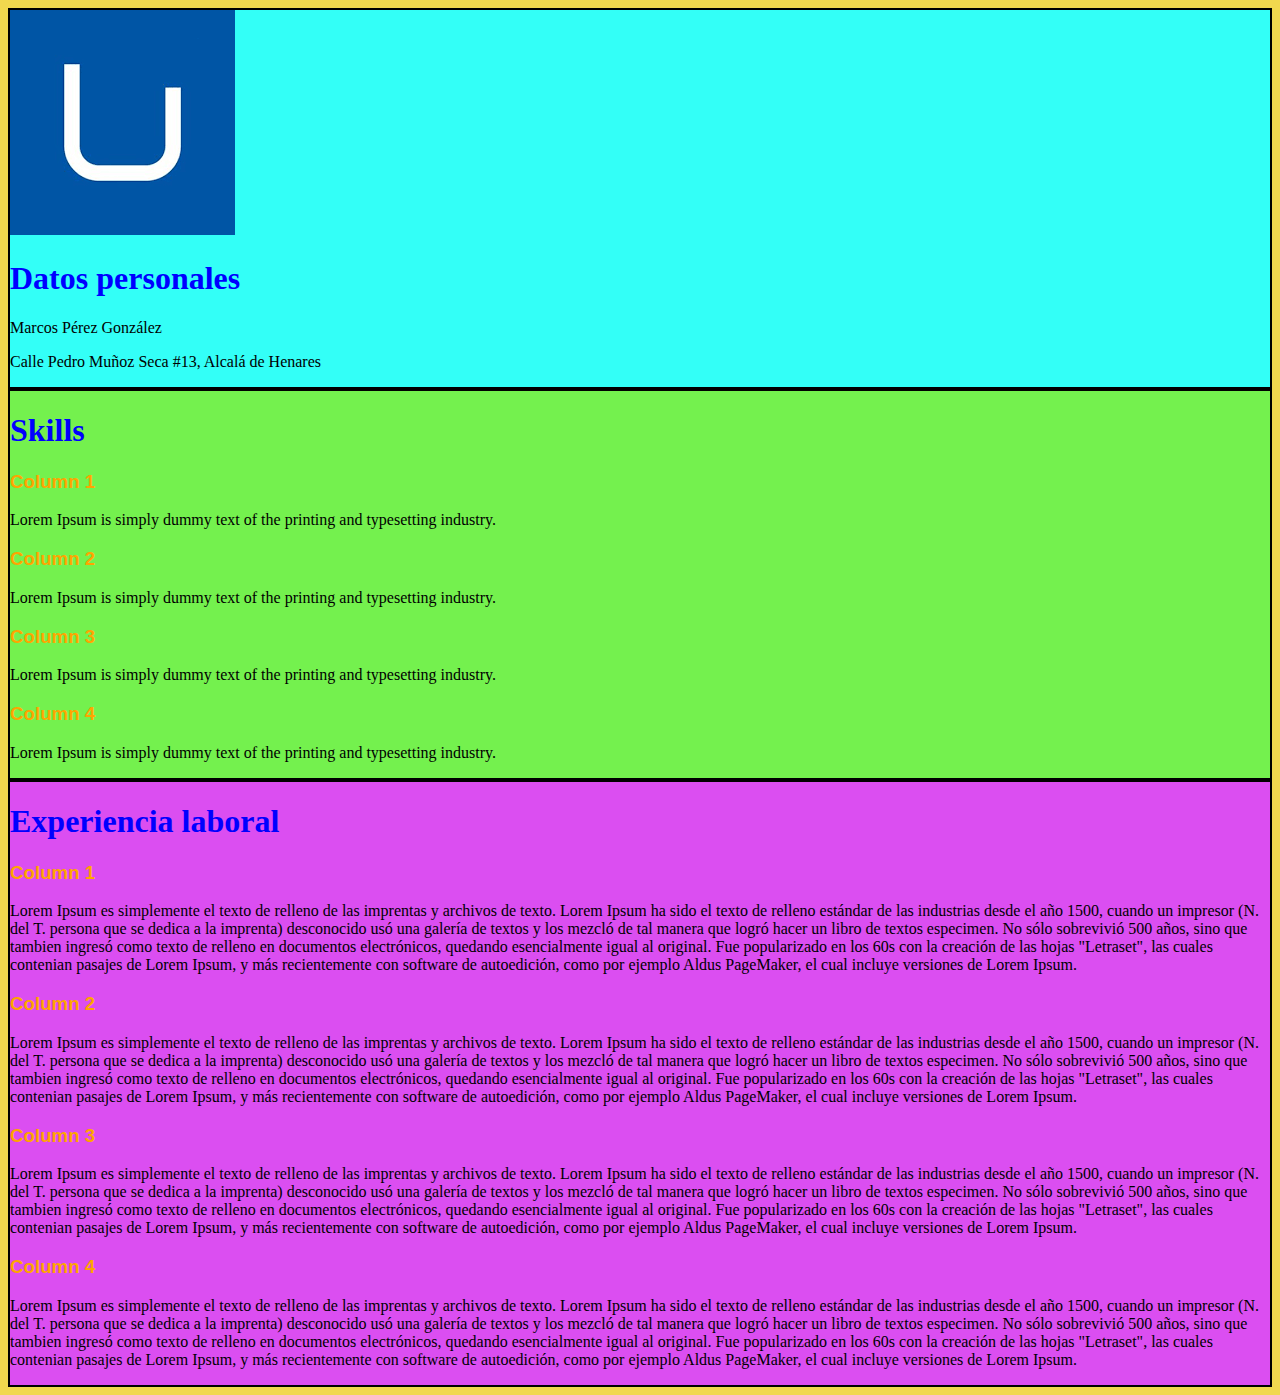
==== CV.html @ c6104a48 "portfolio" ====
<!DOCTYPE html>
<html lang="en">
<head>
  <title>Curriculum</title>
  <meta charset="UTF-8">
  <meta name="viewport" content="width=device-width, initial-scale=1.0">
  <meta http-equiv="X-UA-Compatible" content="ie=edge">
  <link rel="stylesheet" href="https://stackpath.bootstrapcdn.com/bootstrap/4.2.1/css/bootstrap.min.css" integrity="sha384-GJzZqFGwb1QTTN6wy59ffF1BuGJpLSa9DkKMp0DgiMDm4iYMj70gZWKYbI706tWS" crossorigin="anonymous">
  <link rel="stylesheet" href="style.css" type="text/css">

</head>
<body>
  <div class="contenido1">

    <div class="container text-center">
      <div class="row text-center">
        <div class="d-none d-md-block col-lg-12">
          <img src="imagenes/yo.jpg" alt="Yo" id="yo">
        </div>
        <div class="col-12 col-md-12 col-lg-12">
          <h1>Datos personales</h1>
          <p>Marcos Pérez González</p>
          <p>Calle Pedro Muñoz Seca #13, Alcalá de Henares</p>
        </div>
      </div>
    </div>
    <div class="row text-center "id="skills">

      <div class="col-12 col-md-12 col-lg-12 border">
        <h1>Skills</h1>
      </div>
      <div class="col-12 col-md-6 col-lg-3 border">
        <h3>Column 1</h3>
        <p>Lorem Ipsum is simply dummy text of the printing and typesetting industry.</p>
      </div>
      <div class="col-12 col-md-6 col-lg-3 border">
        <h3>Column 2</h3>
        <p>Lorem Ipsum is simply dummy text of the printing and typesetting industry. </p>
      </div>
      <div class="col-12 col-md-6 col-lg-3 border">
        <h3>Column 3</h3>
        <p>Lorem Ipsum is simply dummy text of the printing and typesetting industry.</p>
      </div>
      <div class="col-12 col-md-6 col-lg-3 border">
        <h3>Column 4</h3>
        <p>Lorem Ipsum is simply dummy text of the printing and typesetting industry.</p>
      </div>

    </div>
    <div class="row text-center " id="exp">

      <div class="col-12 col-md-12 col-lg-12 border">
        <h1>Experiencia laboral</h1>
      </div>
      <div class="col-12 col-md-6 col-lg-3 border">
        <h3>Column 1</h3>
        <p>Lorem Ipsum es simplemente el texto de relleno de las imprentas y archivos de texto. Lorem Ipsum ha sido el texto de relleno estándar de las industrias desde el año 1500, cuando un impresor (N. del T. persona que se dedica a la imprenta) desconocido usó una galería de textos y los mezcló de tal manera que logró hacer un libro de textos especimen. No sólo sobrevivió 500 años, sino que tambien ingresó como texto de relleno en documentos electrónicos, quedando esencialmente igual al original. Fue popularizado en los 60s con la creación de las hojas "Letraset", las cuales contenian pasajes de Lorem Ipsum, y más recientemente con software de autoedición, como por ejemplo Aldus PageMaker, el cual incluye versiones de Lorem Ipsum.</p>
      </div>

      <div class="col-12 col-md-6 col-lg-3 border">
        <h3>Column 2</h3>
        <p>Lorem Ipsum es simplemente el texto de relleno de las imprentas y archivos de texto. Lorem Ipsum ha sido el texto de relleno estándar de las industrias desde el año 1500, cuando un impresor (N. del T. persona que se dedica a la imprenta) desconocido usó una galería de textos y los mezcló de tal manera que logró hacer un libro de textos especimen. No sólo sobrevivió 500 años, sino que tambien ingresó como texto de relleno en documentos electrónicos, quedando esencialmente igual al original. Fue popularizado en los 60s con la creación de las hojas "Letraset", las cuales contenian pasajes de Lorem Ipsum, y más recientemente con software de autoedición, como por ejemplo Aldus PageMaker, el cual incluye versiones de Lorem Ipsum.</p>
      </div>
      <div class="col-12 col-md-6 col-lg-3 border">
        <h3>Column 3</h3>
        <p>Lorem Ipsum es simplemente el texto de relleno de las imprentas y archivos de texto. Lorem Ipsum ha sido el texto de relleno estándar de las industrias desde el año 1500, cuando un impresor (N. del T. persona que se dedica a la imprenta) desconocido usó una galería de textos y los mezcló de tal manera que logró hacer un libro de textos especimen. No sólo sobrevivió 500 años, sino que tambien ingresó como texto de relleno en documentos electrónicos, quedando esencialmente igual al original. Fue popularizado en los 60s con la creación de las hojas "Letraset", las cuales contenian pasajes de Lorem Ipsum, y más recientemente con software de autoedición, como por ejemplo Aldus PageMaker, el cual incluye versiones de Lorem Ipsum.</p>
      </div>
      <div class="col-12 col-md-6 col-lg-3 border">
        <h3>Column 4</h3>
        <p>Lorem Ipsum es simplemente el texto de relleno de las imprentas y archivos de texto. Lorem Ipsum ha sido el texto de relleno estándar de las industrias desde el año 1500, cuando un impresor (N. del T. persona que se dedica a la imprenta) desconocido usó una galería de textos y los mezcló de tal manera que logró hacer un libro de textos especimen. No sólo sobrevivió 500 años, sino que tambien ingresó como texto de relleno en documentos electrónicos, quedando esencialmente igual al original. Fue popularizado en los 60s con la creación de las hojas "Letraset", las cuales contenian pasajes de Lorem Ipsum, y más recientemente con software de autoedición, como por ejemplo Aldus PageMaker, el cual incluye versiones de Lorem Ipsum.</p>
      </div>
    </div>
  </div>
  <script src="https://code.jquery.com/jquery-3.3.1.slim.min.js" integrity="sha384-q8i/X+965DzO0rT7abK41JStQIAqVgRVzpbzo5smXKp4YfRvH+8abtTE1Pi6jizo" crossorigin="anonymous"></script>
  <script src="https://cdnjs.cloudflare.com/ajax/libs/popper.js/1.14.6/umd/popper.min.js" integrity="sha384-wHAiFfRlMFy6i5SRaxvfOCifBUQy1xHdJ/yoi7FRNXMRBu5WHdZYu1hA6ZOblgut" crossorigin="anonymous"></script>
  <script src="https://stackpath.bootstrapcdn.com/bootstrap/4.2.1/js/bootstrap.min.js" integrity="sha384-B0UglyR+jN6CkvvICOB2joaf5I4l3gm9GU6Hc1og6Ls7i6U/mkkaduKaBhlAXv9k" crossorigin="anonymous"></script>
</body>
</html>
---- style.css ----
body{
  background-color: #F1D84E;
}
.container{
  background-color: #33FFF7;
}
.row{
  border: 2px solid;
}
#skills{
  background-color: #74F14E;
}
#exp{
  background-color: #DB4EF1;
}
h1{
  color: blue;
}
h3{
  color: orange;
  font-family:sans-serif;
}
p{
  font-family: cursive;
}
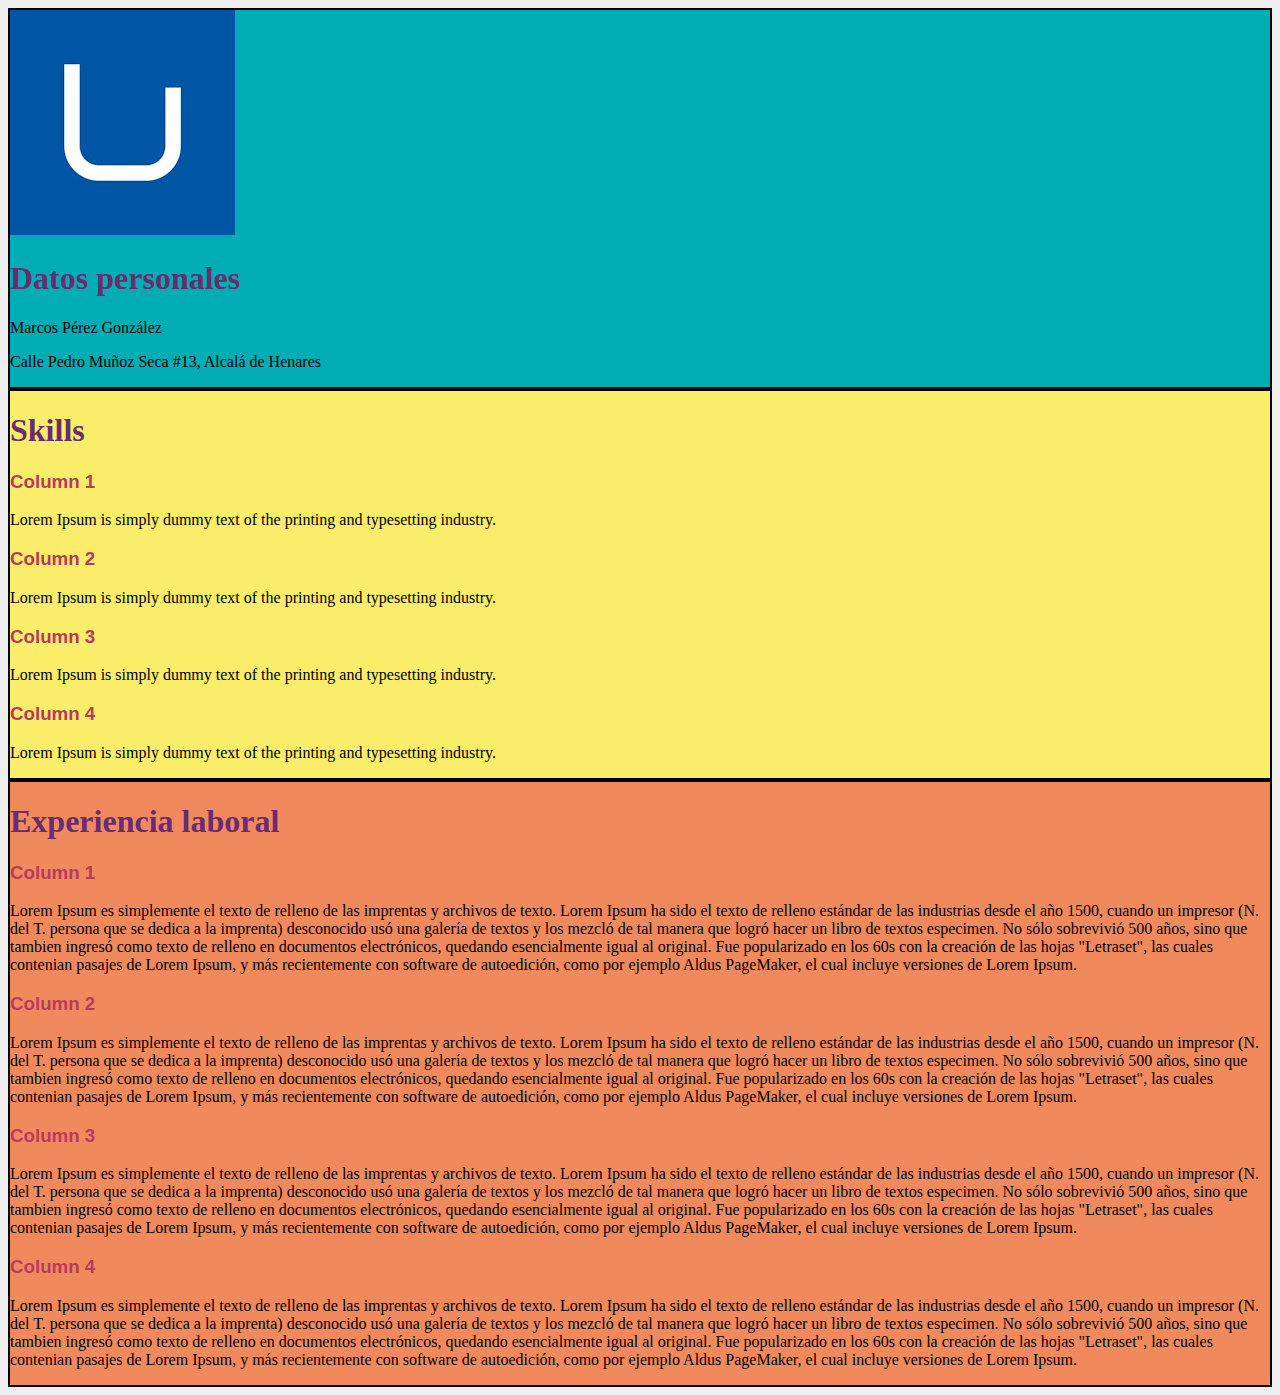
==== commit 1959c771: "ultimos retoques" ====
--- a/CV.html
+++ b/CV.html
@@ -11,7 +11,6 @@
 </head>
 <body>
   <div class="contenido1">
-
     <div class="container text-center">
       <div class="row text-center">
         <div class="d-none d-md-block col-lg-12">
@@ -25,7 +24,6 @@
       </div>
     </div>
     <div class="row text-center "id="skills">
-
       <div class="col-12 col-md-12 col-lg-12 border">
         <h1>Skills</h1>
       </div>
--- a/style.css
+++ b/style.css
@@ -1,23 +1,23 @@
 body{
-  background-color: #F1D84E;
+  background-color: #EEEEEE;
 }
 .container{
-  background-color: #33FFF7;
+  background-color: #00ADB5;
 }
 .row{
   border: 2px solid;
 }
 #skills{
-  background-color: #74F14E;
+  background-color: #F9ED69;
 }
 #exp{
-  background-color: #DB4EF1;
+  background-color: #F08A5D;
 }
 h1{
-  color: blue;
+  color: #6A2C70;
 }
 h3{
-  color: orange;
+  color: #B83B5E;
   font-family:sans-serif;
 }
 p{
